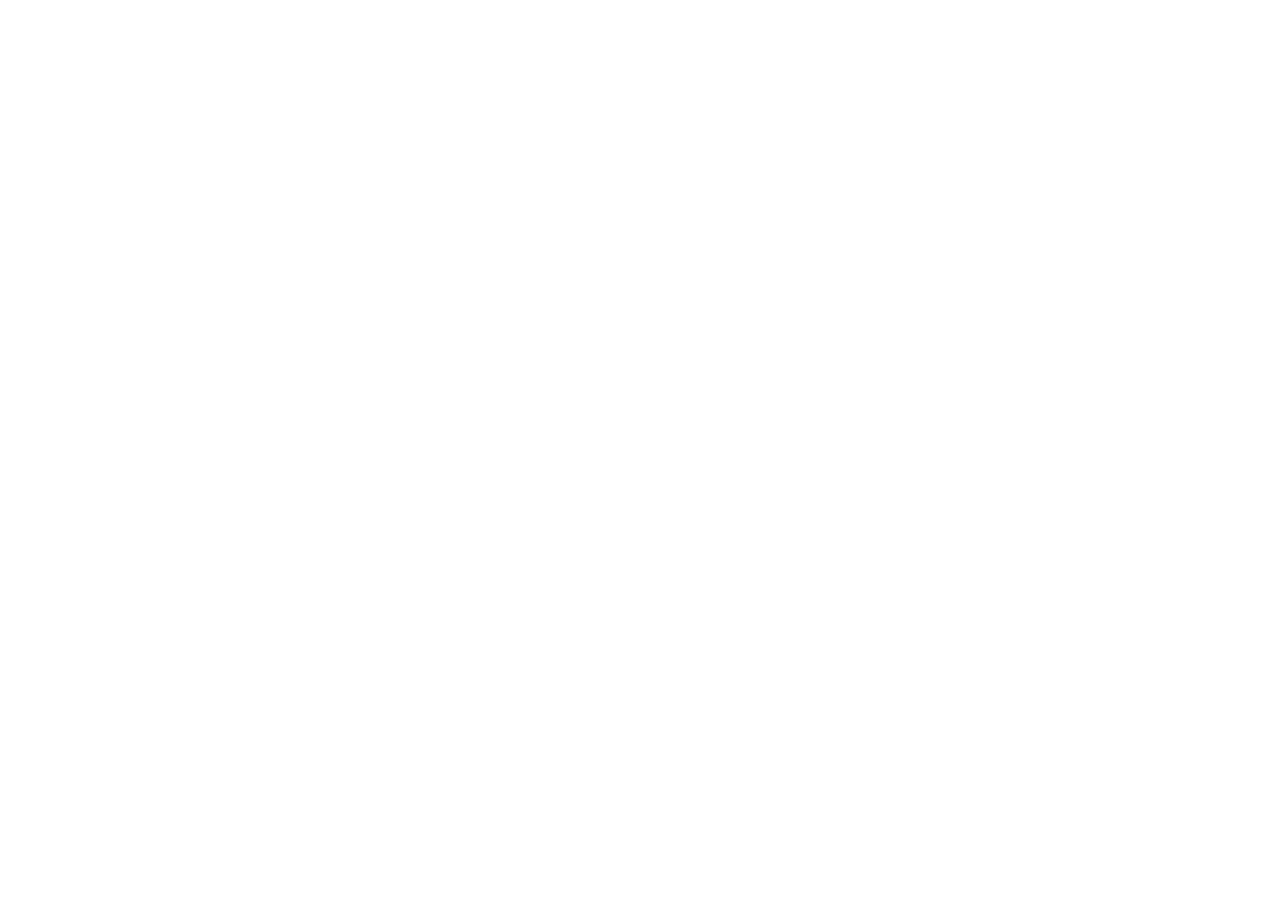
==== views/acerca_de_mi.html @ 677c9c5b "Creamos repositorio para maquetado con bootstrap" ====
<!DOCTYPE html>
<html lang="es">
<head>
	<meta charset="UTF-8">
	<meta name="viewport" content="width=device-width, initial-scale=1.0">
	<title>Acerca de mí</title>
	<link rel="shortcut icon" href="../assets/img/logo_filolearning.png">
	<!-- Linkear fonts de Google -->
	<link rel="preconnect" href="https://fonts.googleapis.com">
    <link rel="preconnect" href="https://fonts.gstatic.com" crossorigin>
    <link href="https://fonts.googleapis.com/css2?family=Cormorant+Upright:wght@600&family=Libre+Baskerville&family=Roboto:wght@300&display=swap" rel="stylesheet">
    <!-- Linkeo CSS animate -->
    <link rel="stylesheet" href="https://cdnjs.cloudflare.com/ajax/libs/animate.css/4.1.1/animate.min.css"/>
	<!-- Linkear archivo externo CSS -->
	<link rel="stylesheet" href="../css/estilo.css">
</head>
<body>
	<!-- Linkeo WOW JS -->
   <script src="../js/wow.min.js"></script>
   <script>
        new WOW().init();
   </script>  
</body>
</html>
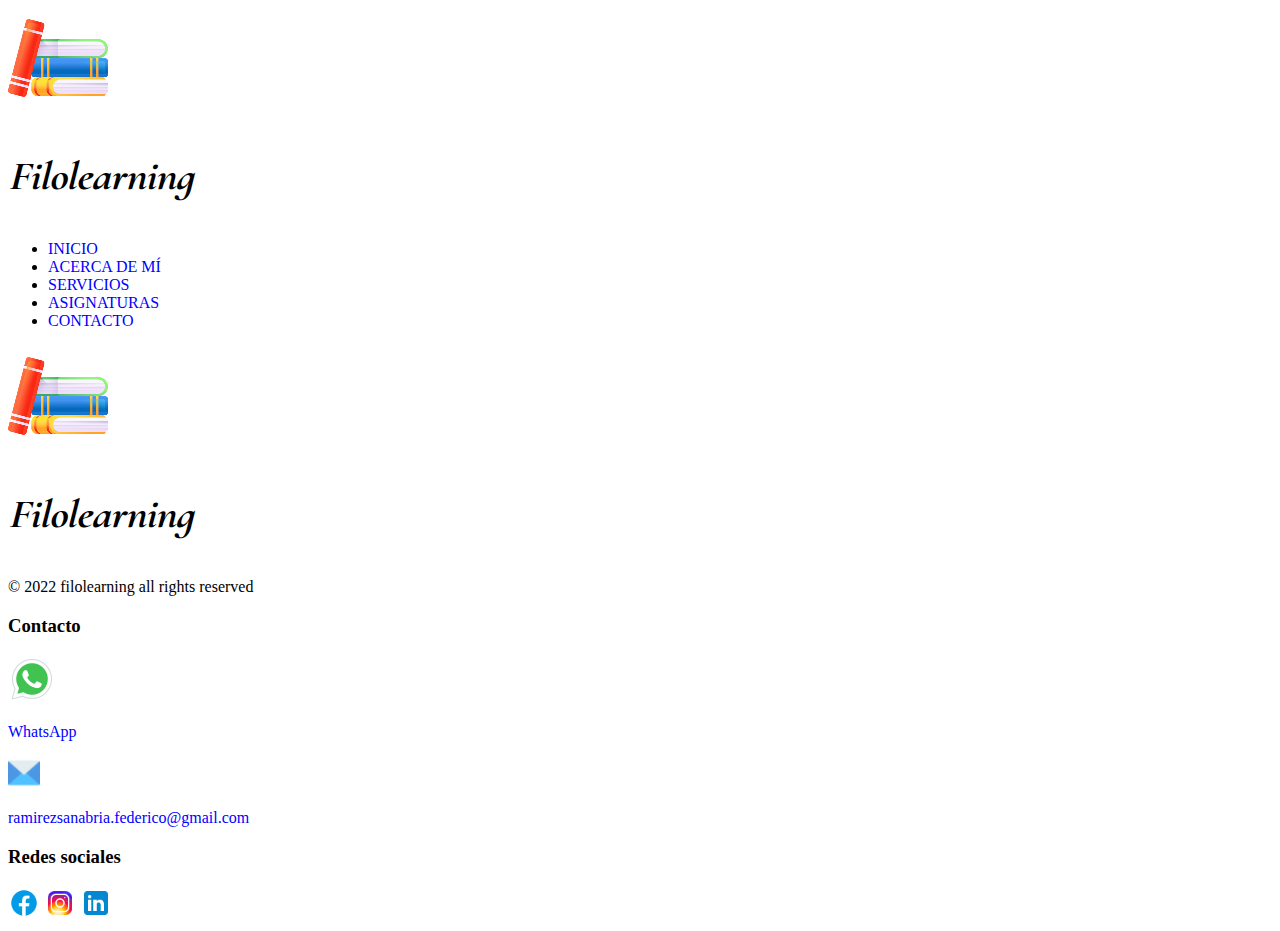
==== commit 1b130bcc: "maquetado del index" ====
--- a/views/acerca_de_mi.html
+++ b/views/acerca_de_mi.html
@@ -11,14 +11,83 @@
     <link href="https://fonts.googleapis.com/css2?family=Cormorant+Upright:wght@600&family=Libre+Baskerville&family=Roboto:wght@300&display=swap" rel="stylesheet">
     <!-- Linkeo CSS animate -->
     <link rel="stylesheet" href="https://cdnjs.cloudflare.com/ajax/libs/animate.css/4.1.1/animate.min.css"/>
+    <!-- Linkeo CSS  Bootstrap -->
+    <link href="https://cdn.jsdelivr.net/npm/bootstrap@5.1.3/dist/css/bootstrap.min.css" rel="stylesheet" integrity="sha384-1BmE4kWBq78iYhFldvKuhfTAU6auU8tT94WrHftjDbrCEXSU1oBoqyl2QvZ6jIW3" crossorigin="anonymous">
 	<!-- Linkear archivo externo CSS -->
 	<link rel="stylesheet" href="../css/estilo.css">
 </head>
-<body>
+<body class="container-fluid">
+	<header class="row">
+		    <div class="col-lg-6 col-sm-12 col-12">	
+			    <a href="index.html" class="logo__anchor d-flex flex-row align-items-end">
+		  	       <img src="../assets/img/logo_filolearning.png" alt="logo" class="logo">
+		  	       <p class="tipografiaLogo">Filolearning</p>
+		        </a>
+		    </div>
+		    <ul class="nav nav-pills col-lg-6 col-sm-12 col-12 justify-content-center align-items-center">
+                <li class="nav-item">
+                  <a class="nav-link" href="../index.html">INICIO</a>
+                </li>
+                <li class="nav-item">
+                  <a class="nav-link active" aria-current="page" href="#">ACERCA DE MÍ</a>
+                </li>
+                <li class="nav-item">
+                  <a class="nav-link" href="servicios.html">SERVICIOS</a>
+                </li>
+                <li class="nav-item">
+                  <a class="nav-link" href="asignaturas.html">ASIGNATURAS</a>
+                </li>
+                <li class="nav-item">
+                  <a class="nav-link" href="contacto.html">CONTACTO</a>
+                </li>
+            </ul>  
+	</header>
+	<footer class="row">
+		<div class="col-lg-4 col-sm-12 col-12">
+			<a href="index.html" class="logo__anchor d-flex flex-row align-items-end">
+    	       <img src="../assets/img/logo_filolearning.png" alt="logo" class="logo">
+               <p class="tipografiaLogo">Filolearning</p>
+            </a>
+            <div>
+                <p>© 2022 filolearning all rights reserved</p>
+            </div> 	
+		</div>
+		<div class="col-lg-4 col-sm-12 col-12">
+		  <div class="d-flex justify-content-center">	
+			<h3 class="contacto__texto">Contacto</h3>
+		  </div>	
+    	  <a href="https://wa.me/+541122857995" target="_blank" class="contacto__whatsapp d-flex flex-row justify-content-center align-items-center">
+    	    <img src="../assets/img/whatsapp-logo.png" alt="logo whatsapp" class="whatsappLogo">
+    	    <p class="whatsapp">WhatsApp</p>
+    	  </a>
+    	  <a href="mailto:ramirezsanabria.federico@gmail.com" target="_blank" class="contacto__mail d-flex flex-row justify-content-center align-items-center">
+    	  	 <img src="../assets/img/envelope-logo.png" alt="logo email" class="mailLogo"> 
+    	     <p class="mailDireccion">ramirezsanabria.federico@gmail.com</p>  	  
+    	  </a>  
+		</div>
+		<div class="col-lg-4 col-sm-12 col-12">
+			<div class="d-flex justify-content-center">
+    	        <h3 class="redes__texto">Redes sociales</h3>
+    	    </div>
+    	    <div class="redes__iconos d-flex justify-content-center">
+    	      <a href="https://www.facebook.com/federico.ramirez.7731" target="_blank">
+    	          <img src="../assets/img/facebook-logo.png" alt="logo face" class="redes__facebook">
+              </a>
+              <a href="https://www.instagram.com/fede.ramirez01/" target="_blank">
+    	          <img src="../assets/img/instagram-logo.png" alt="logo insta" class="redes__instagram">   
+    	      </a>
+    	      <a href="https://www.linkedin.com/in/federico-ramirez-sanabria/" target="_blank">
+                <img src="../assets/img/linkedin-logo.png" alt="logo_linkedin" class="redes__linkedin">
+              </a>
+          </div> 
+		</div>
+	</footer>
 	<!-- Linkeo WOW JS -->
    <script src="../js/wow.min.js"></script>
    <script>
         new WOW().init();
-   </script>  
+   </script>
+   <!-- Linkeo JS Bootstrap -->
+   <script src="https://cdn.jsdelivr.net/npm/bootstrap@5.1.3/dist/js/bootstrap.bundle.min.js" integrity="sha384-ka7Sk0Gln4gmtz2MlQnikT1wXgYsOg+OMhuP+IlRH9sENBO0LRn5q+8nbTov4+1p" crossorigin="anonymous"></script>  
 </body>
 </html>--- a/css/estilo.css
+++ b/css/estilo.css
@@ -0,0 +1,36 @@
+/*Estilos generales*/
+
+a {
+	color: blue;
+	text-decoration: none;
+}
+
+/*Estilo logo*/
+
+.tipografiaLogo{
+	font-family: "cormorant upright", Serif;
+	font-weight: bold;
+	font-size: 40px;
+	font-style: italic;
+	color: black;
+}
+
+/*Estilo INDEX*/
+
+.indexImg1{
+	background-image:url("../assets/img/foco_idea.jpg");
+	background-position: center;
+	background-repeat: no-repeat;
+	background-size: cover;
+	width: 100%;
+	height: 600px;
+}
+
+.indexImg2{
+    background-image: url("../assets/img/cuaderno.jpg");
+	width: 100%;
+	height: 700px;
+	background-position: top;
+	background-repeat: no-repeat;
+	background-size: cover;
+}	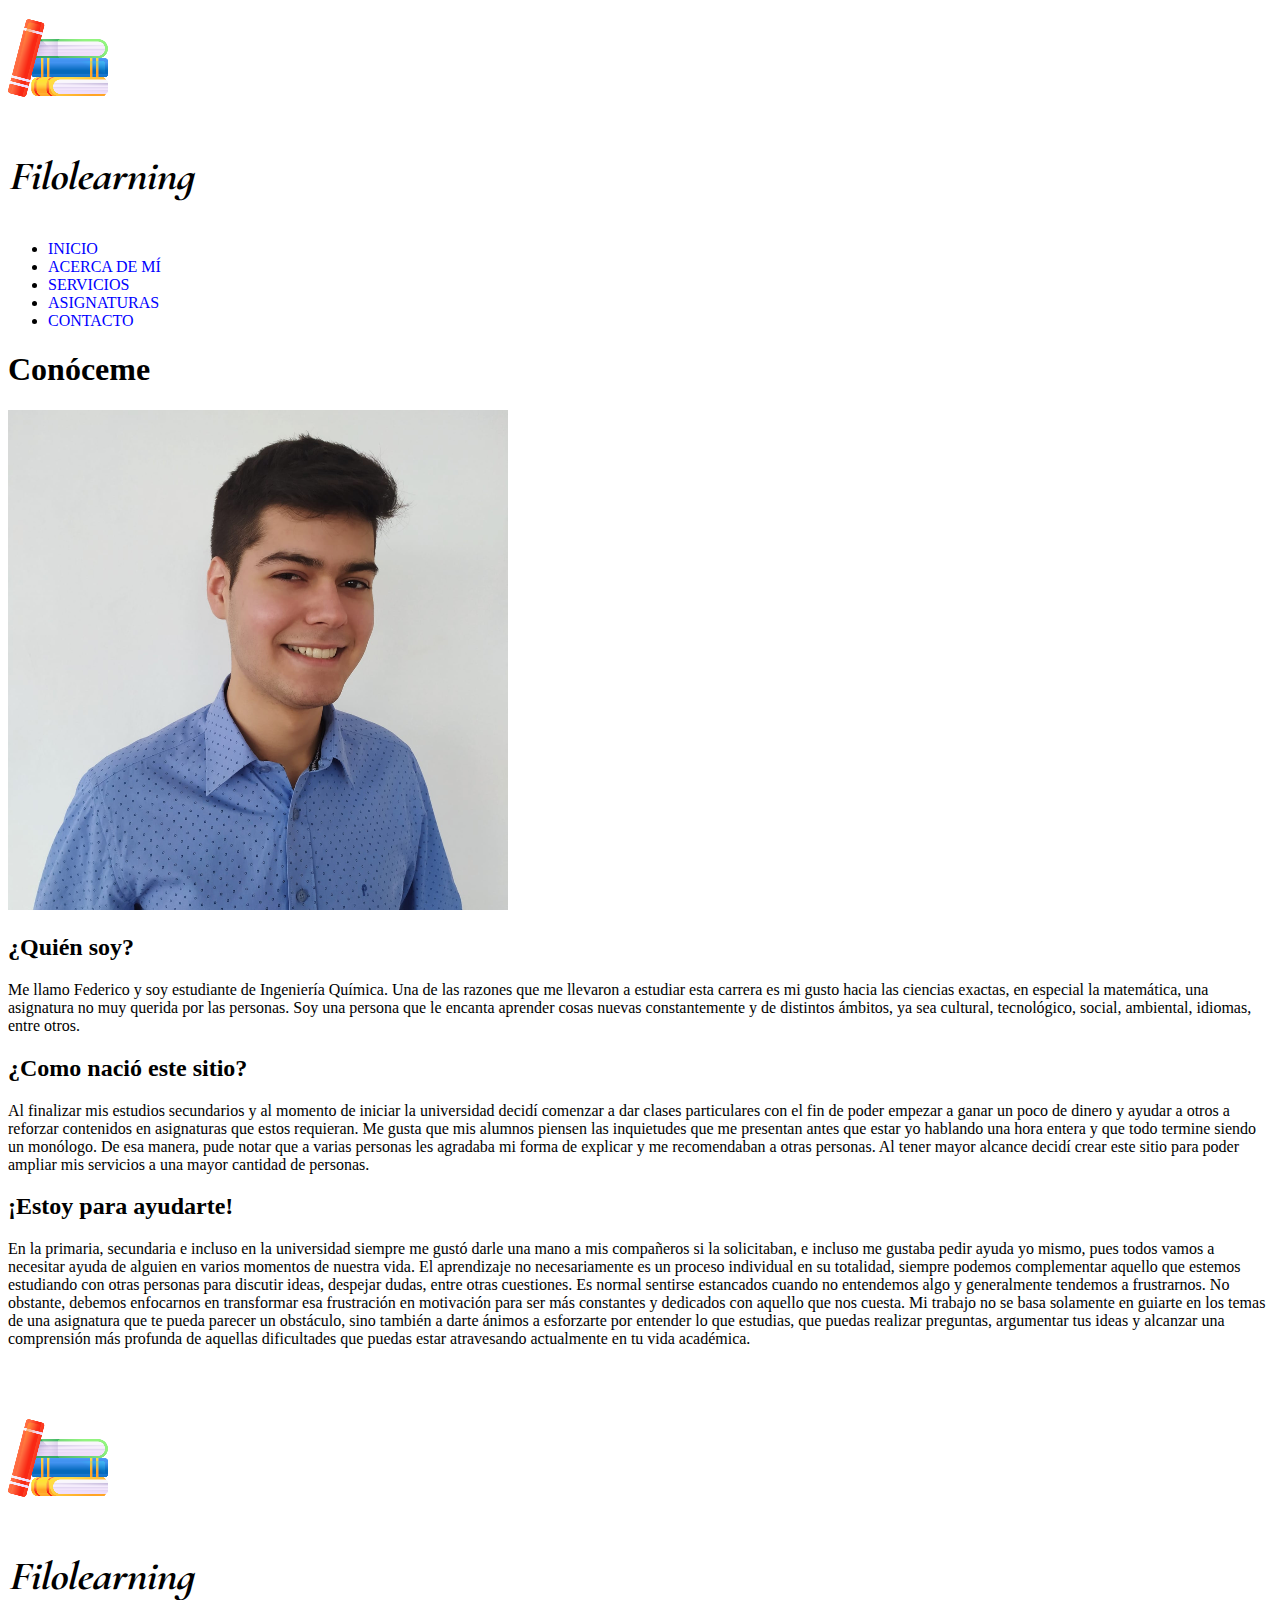
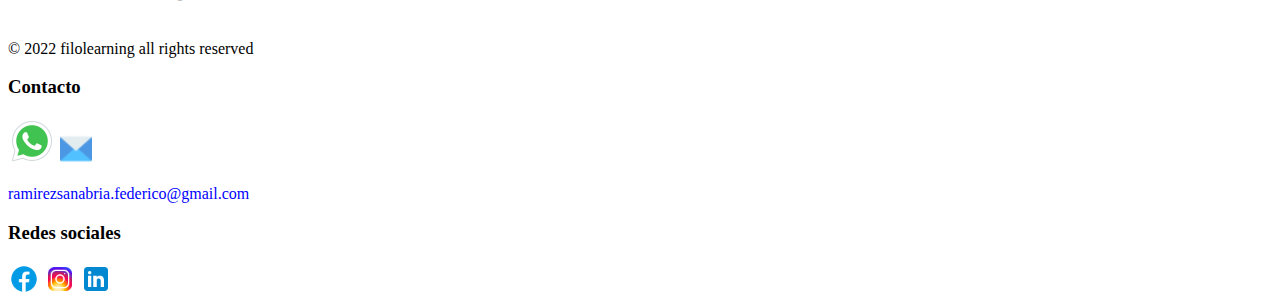
==== commit b272b37e: "Maquetado de acerca de mí y servicios" ====
--- a/views/acerca_de_mi.html
+++ b/views/acerca_de_mi.html
@@ -19,7 +19,7 @@
 <body class="container-fluid">
 	<header class="row">
 		    <div class="col-lg-6 col-sm-12 col-12">	
-			    <a href="index.html" class="logo__anchor d-flex flex-row align-items-end">
+			    <a href="../index.html" class="logo__anchor d-flex flex-row align-items-end">
 		  	       <img src="../assets/img/logo_filolearning.png" alt="logo" class="logo">
 		  	       <p class="tipografiaLogo">Filolearning</p>
 		        </a>
@@ -42,9 +42,47 @@
                 </li>
             </ul>  
 	</header>
+	<section class="row">
+		<div class="col-12 d-flex flex-column justify-content-center align-items-center">
+		   <h1 class="centrar">Conóceme</h1>
+     	   <img src="../assets/img/miimagen.png" alt="imagen Federico" class="main__imagen img-fluid">
+		</div>
+	</section>
+	<section class="row">
+		<div class="col-12">
+			<h2 class="edicionEncabezados">¿Quién soy?</h2>  
+            <p class="edicionParrafos">
+        	  Me llamo Federico y soy estudiante de Ingeniería Química. Una de las razones que me llevaron a estudiar esta carrera es mi gusto hacia las ciencias exactas, en especial la matemática, una asignatura no muy querida por las personas. 
+        	  Soy una persona que le encanta aprender cosas nuevas constantemente y de distintos ámbitos, ya sea cultural, tecnológico, social, ambiental, idiomas, entre otros.
+            </p>
+		</div>
+	</section>
+	<section class="row">
+		<h2 class="edicionEncabezados">¿Como nació este sitio?</h2>
+            <p class="edicionParrafos">
+           	  Al finalizar mis estudios secundarios y al momento de iniciar la universidad decidí comenzar a dar clases particulares con el fin de poder empezar a ganar un poco de dinero y ayudar a otros a reforzar contenidos en asignaturas que estos requieran.
+              Me gusta que mis alumnos piensen las inquietudes que me presentan antes que estar yo hablando una hora entera y que todo termine siendo un monólogo. De esa manera, pude notar que a varias personas les agradaba mi forma de explicar y me recomendaban a otras personas.
+              Al tener mayor alcance decidí crear este sitio para poder ampliar mis servicios a una mayor cantidad de personas.
+            </p>
+	</section>
+	<section class="row">
+		<div class="col-12">
+			<h2 class="edicionEncabezados">¡Estoy para ayudarte!</h2>
+        	<p class="edicionParrafos">
+        	  En la primaria, secundaria e incluso en la universidad siempre me gustó darle una mano a mis compañeros si la solicitaban, e incluso me gustaba pedir ayuda yo mismo, pues todos vamos a necesitar ayuda de alguien en varios momentos de nuestra vida.
+        	  El aprendizaje no necesariamente es un proceso individual en su totalidad, siempre podemos complementar aquello que estemos estudiando con otras personas para discutir ideas, despejar dudas, entre otras cuestiones. Es normal sentirse estancados cuando no entendemos algo y generalmente tendemos a frustrarnos. No obstante, debemos enfocarnos en transformar esa frustración en motivación para ser más constantes y dedicados con aquello que nos cuesta.
+        	  Mi trabajo no se basa solamente en guiarte en los temas de una asignatura que te pueda parecer un obstáculo, sino también a darte ánimos a esforzarte por entender lo que estudias, que puedas realizar preguntas, argumentar tus ideas y alcanzar una comprensión más profunda de aquellas dificultades que puedas estar atravesando actualmente en tu vida académica. 
+        	</p>
+		</div>
+	</section>
+	<section class="row">
+		<div class="col-12 wow animate__animated animate__bounceInLeft">
+			<h3 class="edicionFrase">¡Aprender requiere de constancia y dedicación, no dudes en contactarme e intentar!</h3>
+		</div>
+	</section>
 	<footer class="row">
 		<div class="col-lg-4 col-sm-12 col-12">
-			<a href="index.html" class="logo__anchor d-flex flex-row align-items-end">
+			<a href="../index.html" class="logo__anchor d-flex flex-row align-items-end">
     	       <img src="../assets/img/logo_filolearning.png" alt="logo" class="logo">
                <p class="tipografiaLogo">Filolearning</p>
             </a>
@@ -52,24 +90,24 @@
                 <p>© 2022 filolearning all rights reserved</p>
             </div> 	
 		</div>
-		<div class="col-lg-4 col-sm-12 col-12">
-		  <div class="d-flex justify-content-center">	
+		<div class="col-lg-4 col-sm-12 col-12 d-flex flex-column justify-content-center align-items-center">
+		  <div>	
 			<h3 class="contacto__texto">Contacto</h3>
 		  </div>	
-    	  <a href="https://wa.me/+541122857995" target="_blank" class="contacto__whatsapp d-flex flex-row justify-content-center align-items-center">
+    	  <a href="https://wa.me/+541122857995" target="_blank" class="contacto__whatsapp fixed-bottom">
     	    <img src="../assets/img/whatsapp-logo.png" alt="logo whatsapp" class="whatsappLogo">
     	    <p class="whatsapp">WhatsApp</p>
     	  </a>
-    	  <a href="mailto:ramirezsanabria.federico@gmail.com" target="_blank" class="contacto__mail d-flex flex-row justify-content-center align-items-center">
+    	  <a href="mailto:ramirezsanabria.federico@gmail.com" target="_blank" class="contacto__mail d-flex flex-row">
     	  	 <img src="../assets/img/envelope-logo.png" alt="logo email" class="mailLogo"> 
     	     <p class="mailDireccion">ramirezsanabria.federico@gmail.com</p>  	  
     	  </a>  
 		</div>
-		<div class="col-lg-4 col-sm-12 col-12">
-			<div class="d-flex justify-content-center">
+		<div class="col-lg-4 col-sm-12 col-12 d-flex flex-column justify-content-center align-items-center">
+			<div>
     	        <h3 class="redes__texto">Redes sociales</h3>
     	    </div>
-    	    <div class="redes__iconos d-flex justify-content-center">
+    	    <div class="redes__iconos">
     	      <a href="https://www.facebook.com/federico.ramirez.7731" target="_blank">
     	          <img src="../assets/img/facebook-logo.png" alt="logo face" class="redes__facebook">
               </a>
--- a/css/estilo.css
+++ b/css/estilo.css
@@ -3,6 +3,15 @@
 a {
 	color: blue;
 	text-decoration: none;
+}
+
+.fixed-bottom{
+	left: 1220px;
+	bottom: 20px;
+}
+
+.whatsapp{
+	display: none;
 }
 
 /*Estilo logo*/
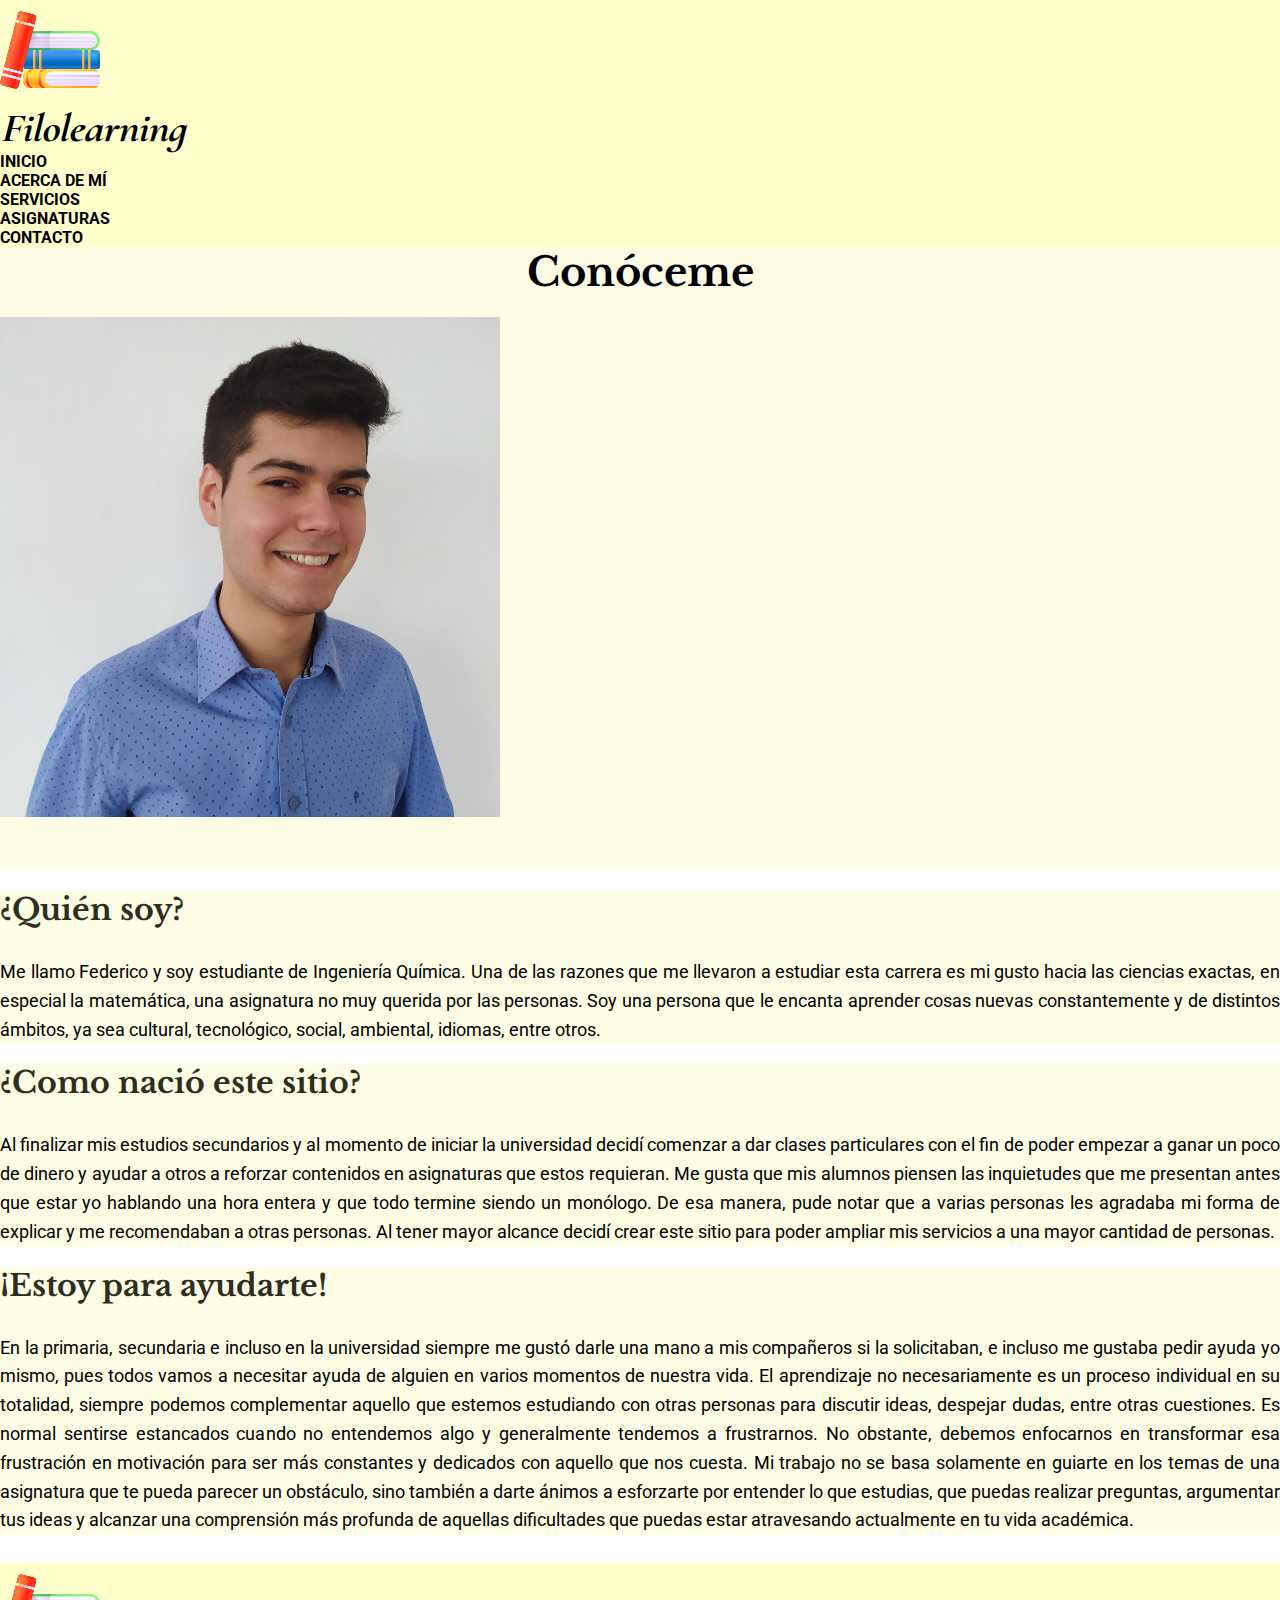
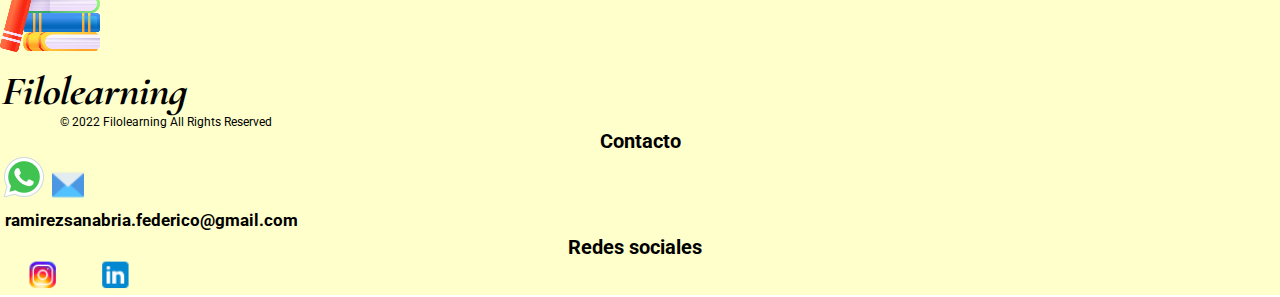
==== commit 1c02eff9: "Continuamos con los estilos" ====
--- a/views/acerca_de_mi.html
+++ b/views/acerca_de_mi.html
@@ -17,7 +17,7 @@
 	<link rel="stylesheet" href="../css/estilo.css">
 </head>
 <body class="container-fluid">
-	<header class="row">
+	<header class="row headerAndFooterBackground">
 		    <div class="col-lg-6 col-sm-12 col-12">	
 			    <a href="../index.html" class="logo__anchor d-flex flex-row align-items-end">
 		  	       <img src="../assets/img/logo_filolearning.png" alt="logo" class="logo">
@@ -42,13 +42,13 @@
                 </li>
             </ul>  
 	</header>
-	<section class="row">
+	<section class="row viewsBackground">
 		<div class="col-12 d-flex flex-column justify-content-center align-items-center">
 		   <h1 class="centrar">Conóceme</h1>
-     	   <img src="../assets/img/miimagen.png" alt="imagen Federico" class="main__imagen img-fluid">
+     	   <img src="../assets/img/miimagen.png" alt="imagen Federico" class="main__imagen img-fluid border border-dark border border-4">
 		</div>
 	</section>
-	<section class="row">
+	<section class="row viewsBackground">
 		<div class="col-12">
 			<h2 class="edicionEncabezados">¿Quién soy?</h2>  
             <p class="edicionParrafos">
@@ -57,7 +57,7 @@
             </p>
 		</div>
 	</section>
-	<section class="row">
+	<section class="row viewsBackground">
 		<h2 class="edicionEncabezados">¿Como nació este sitio?</h2>
             <p class="edicionParrafos">
            	  Al finalizar mis estudios secundarios y al momento de iniciar la universidad decidí comenzar a dar clases particulares con el fin de poder empezar a ganar un poco de dinero y ayudar a otros a reforzar contenidos en asignaturas que estos requieran.
@@ -65,7 +65,7 @@
               Al tener mayor alcance decidí crear este sitio para poder ampliar mis servicios a una mayor cantidad de personas.
             </p>
 	</section>
-	<section class="row">
+	<section class="row viewsBackground">
 		<div class="col-12">
 			<h2 class="edicionEncabezados">¡Estoy para ayudarte!</h2>
         	<p class="edicionParrafos">
@@ -80,14 +80,14 @@
 			<h3 class="edicionFrase">¡Aprender requiere de constancia y dedicación, no dudes en contactarme e intentar!</h3>
 		</div>
 	</section>
-	<footer class="row">
+	<footer class="row footerMobile headerAndFooterBackground">
 		<div class="col-lg-4 col-sm-12 col-12">
 			<a href="../index.html" class="logo__anchor d-flex flex-row align-items-end">
     	       <img src="../assets/img/logo_filolearning.png" alt="logo" class="logo">
                <p class="tipografiaLogo">Filolearning</p>
             </a>
             <div>
-                <p>© 2022 filolearning all rights reserved</p>
+                <p class="copyright__texto">© 2022 filolearning all rights reserved</p>
             </div> 	
 		</div>
 		<div class="col-lg-4 col-sm-12 col-12 d-flex flex-column justify-content-center align-items-center">
--- a/css/estilo.css
+++ b/css/estilo.css
@@ -1,17 +1,50 @@
 /*Estilos generales*/
+
+* {
+	margin: 0;
+	padding: 0;
+}
+
+* {
+	font-family:"roboto",
+	sans-serif; 
+}
+
+.nav-link{
+	color: black;
+	font-weight: bold;
+}
+
+h1{
+	font-family: "libre baskerville", serif;
+	font-weight: bold;
+	font-size: 40px;
+	margin: 0px 20px 20px 20px;
+}
 
 a {
 	color: blue;
 	text-decoration: none;
 }
 
-.fixed-bottom{
-	left: 1220px;
-	bottom: 20px;
-}
-
-.whatsapp{
-	display: none;
+a:hover{
+	color: white;
+}
+
+.centrar{
+	text-align: center;
+}
+
+.headerAndFooterBackground{
+	background-color: #ffffcc;
+}
+
+.viewsBackground{
+	background-color: #FDFCE5;
+}
+
+.viewContactoTexto{
+	margin-bottom: 0px;
 }
 
 /*Estilo logo*/
@@ -22,6 +55,167 @@
 	font-size: 40px;
 	font-style: italic;
 	color: black;
+}
+
+/*Estilo footer*/
+
+.mailLogo{
+	width: 32px;
+	height: 32px;
+}
+
+.redes__iconos{
+	transform: scale(1.1,1.1);
+}
+
+.redes__facebook{
+	padding: 0px 15px 0px 15px;
+}
+
+.redes__instagram{
+	padding: 0px 15px 0px 15px;
+}
+
+.redes__linkedin{
+	padding: 0px 15px 0px 15px;
+}
+
+/*Estilo INDEX*/
+
+.indexBackground{
+    background-color: #f2f2f2;
+}
+
+.section2__texto{
+	text-align: center;
+	font-size: 30px;
+	font-weight: bold;
+	margin: 100px 0px 100px 0px;
+}
+
+.section2__pregunta{
+	text-align: center;
+	font-family: "libre baskerville", serif;
+	font-weight: bold;
+	font-size: 25px;
+	margin: 0px 0px 50px 0px;
+}
+
+/*Estilo ACERCA DE MÍ*/
+
+.main__imagen{
+	margin-bottom: 50px;
+}
+
+.edicionParrafos{
+	line-height: 1.6;
+	font-size: 18px;
+	text-align: justify;
+	grid-area: edicionParrafos;
+}
+
+.edicionFrase{
+	text-align: center;
+	font-size: 20px;
+	font-weight: bold;
+	border-color: black;
+	border-style: solid;
+	border-width: 2px 0px 2px 0px;
+	margin-bottom: 0px;
+}
+
+/*Estilo SERVICIOS*/
+
+.edicionMapas{
+	border-color: black;
+	border-style: solid;
+	border-width: 2px;
+	width: 100%;
+	height: 150px;
+	margin: 10px 0px 10px 0px;
+}
+
+.pagos__encabezado{
+	text-align: center;
+	font-family: "libre baskerville", serif;
+	font-size: 20px;
+	font-weight: bold;
+	margin: 75px 75px 0px 75px;
+}
+
+/*Estilo ASIGNATURAS*/
+
+.main__encabezados{
+	text-align: center;
+	font-family: "libre baskerville", serif;
+	font-size: 30px;
+	font-weight: bold;
+	margin: 50px 0px 50px 0px;
+}
+
+.imagenesAsignaturas{
+	width: 100%;
+	height: 185px;
+	border-width: 2px;
+}
+
+.nombreAsignaturas{
+	font-weight: bold;
+	font-family: "libre baskerville", serif;
+	text-align: center;
+	font-size: 15px;
+}
+
+.cardArea{
+	margin-bottom: 30px;
+}
+
+/*Media querie mobile*/
+
+@media only screen and (max-width: 768px){
+
+/*Estilos generales*/
+
+.contacto__whatsapp{
+	display: flex;
+	flex-direction: row;
+}
+
+.footerMobile{
+	display: flex;
+	flex-direction: column-reverse;
+}
+
+.footerSections{
+	margin: 10px 0px;
+}
+
+.contacto__texto{
+	font-size: 15px;
+	font-weight: bold;
+	text-align: center;
+	margin-top: 15px;
+}
+
+.redes__texto{
+	font-size: 15px;
+	font-weight: bold;
+	text-align: right;
+	margin: 15px 10px 15px  0px;
+}
+
+.mailDireccion{
+	margin: 5px 0px 5px 0px;
+	padding: 5px;
+	font-size: 13px;
+	font-weight: bold;
+	color: black;
+}
+
+.copyright__texto{
+	font-size: 12px;
+	text-transform: capitalize;
+	margin-left: 25px;
 }
 
 /*Estilo INDEX*/
@@ -32,7 +226,147 @@
 	background-repeat: no-repeat;
 	background-size: cover;
 	width: 100%;
+	height: 325px;
+}
+
+.section1{
+	display: flex;
+	flex-direction: column;
+	justify-content: flex-start;
+}
+
+.section1__h1{
+	color: beige;
+	font-size: 35px;
+	margin: 30px 0px 0px 0px;
+	text-align: center;
+	text-shadow: 1px 2px 1px ghostwhite;
+}
+
+.indexImg2{
+    background-image: url("../assets/img/cuaderno.jpg");
+	width: 100%;
+	height: 325px;
+	background-position: top;
+	background-repeat: no-repeat;
+	background-size: cover;
+}
+
+.iconos__edicion{
+	margin: 50px 10px 0px 10px;
+	width: 100px;
+	height: 100px;
+}
+
+.icono__texto{
+	display: none;
+}
+
+.icono__palabra{
+	font-size: 16px;
+	font-weight: bold;
+}
+
+.section3__frase{
+	color: snow;
+	text-align: center;
+	font-size: 30px;
+	font-weight: bold;
+	margin-top: 50px ;
+	text-shadow: 1px 2px 1px black;
+}
+
+/*Estilo ACERCA DE MÍ*/
+
+.edicionEncabezados{
+	padding: 0px 0px 10px 0px;
+	margin-top: 20px;
+	color: #2e2e1f;
+	font-family: "libre baskerville", serif;
+	text-align: center;
+}
+
+/*Estilo SERVICIOS*/
+
+.edicionImagenes{
+	width: 100%;
+	height: 300px;
+	margin-top: 10px;
+}
+
+.presencialdomImagen{
+	width: 100%;
+	height: 300px;
+	margin-top: 10px;
+}
+
+.seccion__presencialgrupal{
+	display: flex;
+	flex-direction: column-reverse;
+}
+
+.seccion__onlineindividual{
+	display: flex;
+	flex-direction: column-reverse;
+}
+}
+/*Media querie desktop*/
+
+@media only screen and (min-width: 992px){
+
+/*Estilos generales*/
+
+.fixed-bottom{
+	left: 1220px;
+	bottom: 20px;
+}
+
+.contacto__texto{
+	font-size: 20px;
+	text-align: center;
+	font-weight: bold;
+}
+
+.whatsapp{
+	display: none;
+}
+
+.redes__texto{
+	font-size: 20px;
+	text-align: center;
+	margin: 0px 10px 0px  0px;
+	font-weight: bold;
+}
+
+.mailDireccion{
+	padding: 5px;
+	font-size: 17px;
+	font-weight: bold;
+	color: black;
+}
+
+.copyright__texto{
+	font-size: 12px;
+	text-transform: capitalize;
+	margin-left: 60px;
+}
+
+/*Estilo INDEX*/
+
+.indexImg1{
+	background-image:url("../assets/img/foco_idea.jpg");
+	background-position: center;
+	background-repeat: no-repeat;
+	background-size: cover;
+	width: 100%;
 	height: 600px;
+}
+
+.section1__h1{
+	color: beige;
+	font-size: 80px;
+	margin-right: 250px;
+	text-shadow: 1px 2px 1px 2px ghostwhite;
 }
 
 .indexImg2{
@@ -42,4 +376,49 @@
 	background-position: top;
 	background-repeat: no-repeat;
 	background-size: cover;
-}	+}
+
+.iconos__edicion{
+	margin: 50px 10px 20px 10px;
+	width: 150px;
+	height: 150px;
+}
+
+.icono__palabra{
+	font-size: 20px;
+	font-weight: bold;
+}
+
+.section3__frase{
+	color: snow;
+	text-align: center;
+	font-size: 50px;
+	font-weight: bold;
+	margin-top: 50px;
+	text-shadow: 1px 2px 1px black;
+}
+
+/*Estilo ACERCA DE MÍ*/
+
+.edicionEncabezados{
+	padding: 0px 0px 10px 0px;
+	margin: 20px 10px 20px 0px ;
+	color: #2e2e1f;
+	font-size: 30px;
+	font-family: "libre baskerville", serif;
+	font-weight: bold;
+	text-align: left;
+}
+
+/*Estilo SERVICIOS*/
+
+.edicionImagenes{
+	width: 100%;
+	height: 300px;
+}
+
+.presencialdomImagen{
+	width: 100%;
+	height: 610px;
+}
+}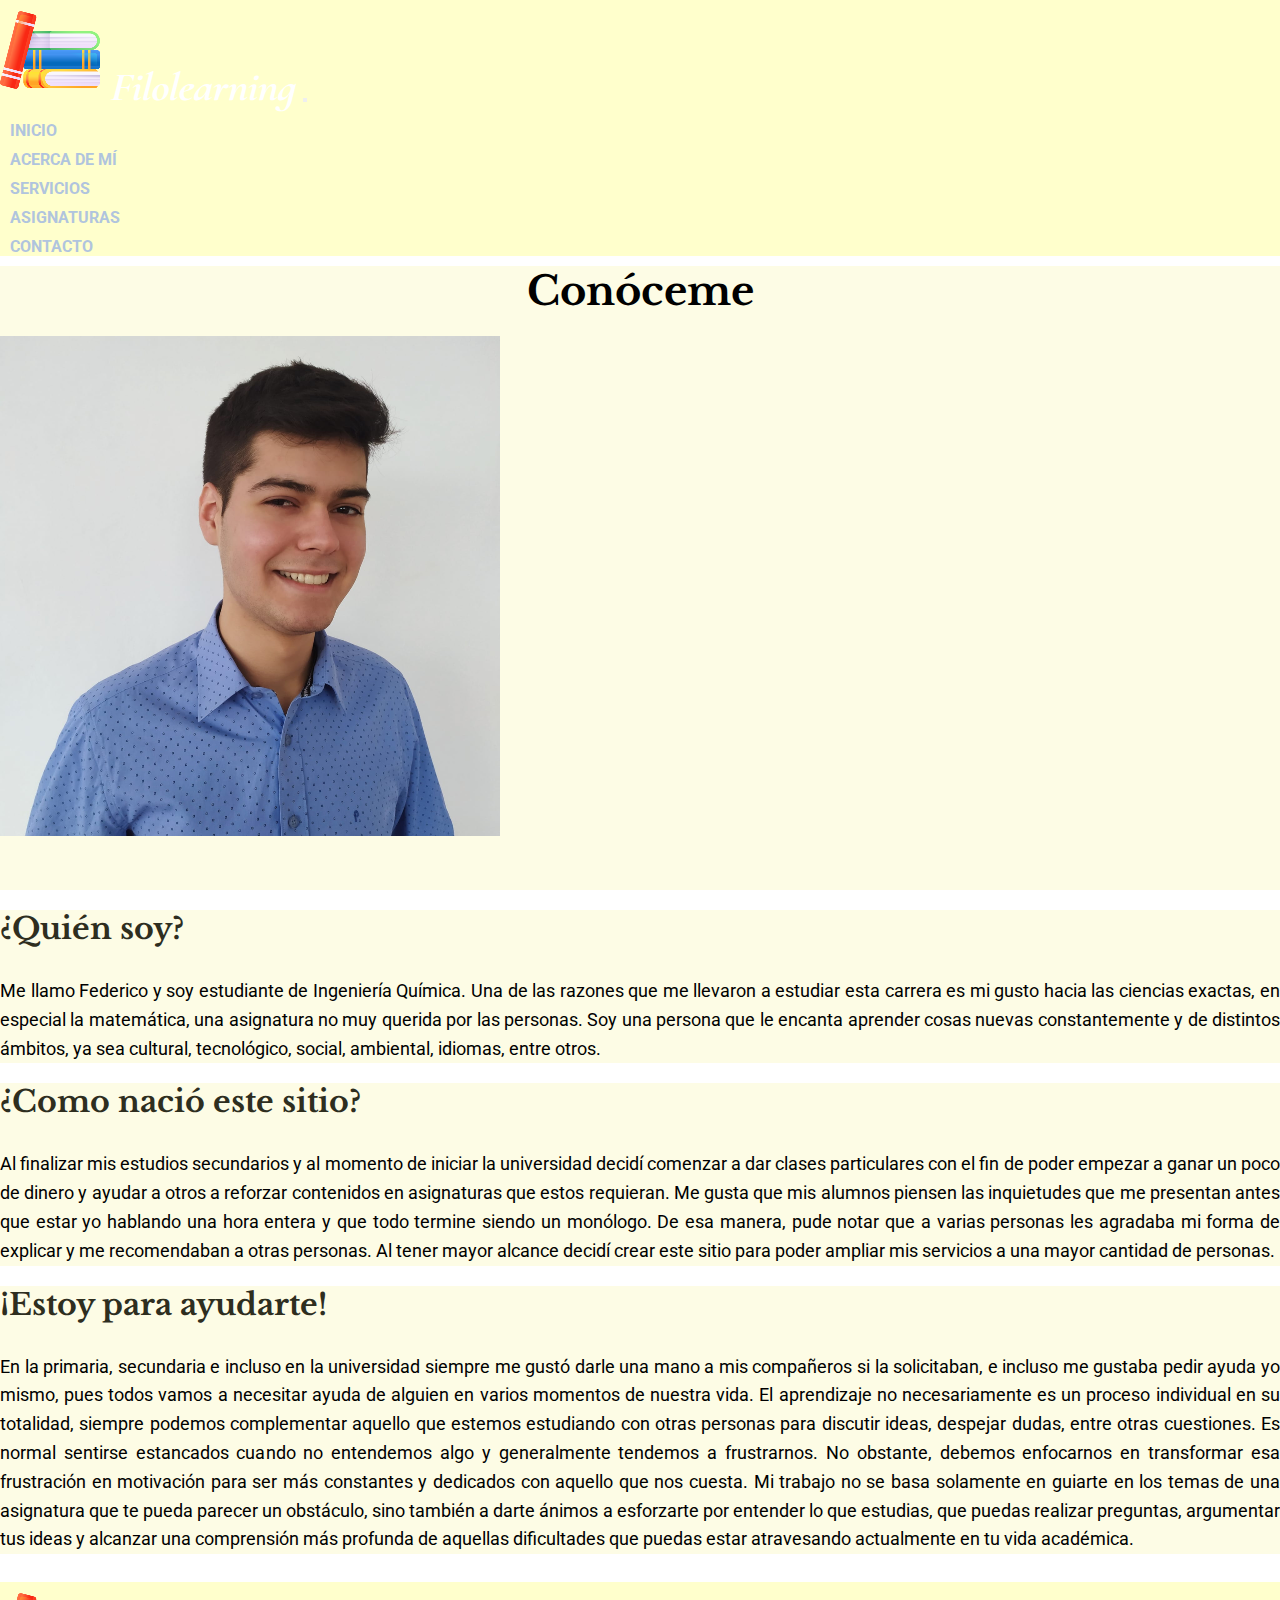
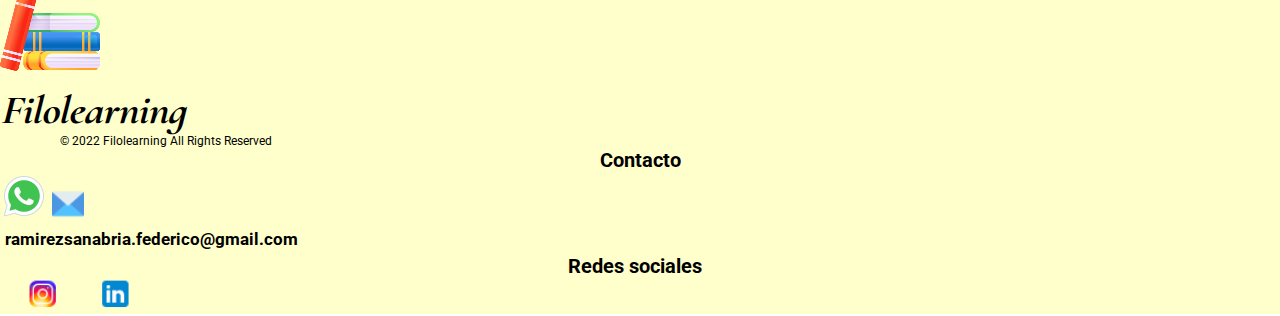
==== commit 3f7074dc: "Damos estilo al navbar" ====
--- a/views/acerca_de_mi.html
+++ b/views/acerca_de_mi.html
@@ -18,29 +18,37 @@
 </head>
 <body class="container-fluid">
 	<header class="row headerAndFooterBackground">
-		    <div class="col-lg-6 col-sm-12 col-12">	
-			    <a href="../index.html" class="logo__anchor d-flex flex-row align-items-end">
-		  	       <img src="../assets/img/logo_filolearning.png" alt="logo" class="logo">
-		  	       <p class="tipografiaLogo">Filolearning</p>
-		        </a>
-		    </div>
-		    <ul class="nav nav-pills col-lg-6 col-sm-12 col-12 justify-content-center align-items-center">
-                <li class="nav-item">
-                  <a class="nav-link" href="../index.html">INICIO</a>
-                </li>
-                <li class="nav-item">
-                  <a class="nav-link active" aria-current="page" href="#">ACERCA DE MÍ</a>
-                </li>
-                <li class="nav-item">
-                  <a class="nav-link" href="servicios.html">SERVICIOS</a>
-                </li>
-                <li class="nav-item">
-                  <a class="nav-link" href="asignaturas.html">ASIGNATURAS</a>
-                </li>
-                <li class="nav-item">
-                  <a class="nav-link" href="contacto.html">CONTACTO</a>
-                </li>
-            </ul>  
+			<div class="col-lg-12 col-sm-12 col-12">	
+		    <nav class="navbar navbar-expand-lg navbar navbar-light" style="background-color: #ffffcc;">
+             <div class="container-fluid">
+                 <a class="navbar-brand tipografiaLogo" href="../index.html">
+                     <img src="../assets/img/logo_filolearning.png" alt="logo" class="logo">
+                     Filolearning
+                 </a>
+                 <button class="navbar-toggler" type="button" data-bs-toggle="collapse" data-bs-target="#navbarNav" aria-controls="navbarNav" aria-expanded="false" aria-label="Toggle navigation">
+                   <span class="navbar-toggler-icon"></span>
+                </button>
+               <div class="collapse navbar-collapse d-flex justify-content-end" id="navbarNav">
+                 <ul class="navbar-nav">
+                   <li class="nav-item">
+                     <a class="nav-link" href="../index.html">INICIO</a>
+                   </li>
+                   <li class="nav-item">
+                     <a class="nav-link active" aria-current="page" href="#">ACERCA DE MÍ</a>
+                   </li>
+                   <li class="nav-item">
+                     <a class="nav-link" href="servicios.html">SERVICIOS</a>
+                   </li>
+                   <li class="nav-item">
+                     <a class="nav-link" href="asignaturas.html">ASIGNATURAS</a>
+                   </li>
+                   <li class="nav-item">
+                     <a class="nav-link" href="contacto.html">CONTACTO</a>
+                   </li>
+                 </ul>
+               </div>
+            </div>
+        </nav>
 	</header>
 	<section class="row viewsBackground">
 		<div class="col-12 d-flex flex-column justify-content-center align-items-center">
--- a/css/estilo.css
+++ b/css/estilo.css
@@ -11,7 +11,7 @@
 }
 
 .nav-link{
-	color: black;
+	color: lightsteelblue;
 	font-weight: bold;
 }
 
@@ -29,6 +29,16 @@
 
 a:hover{
 	color: white;
+}
+
+li{
+	list-style-type: none; /*Eliminar subrayado*/; 
+	margin: 10px;
+	border-radius: 5px;
+}
+
+li:hover{
+	background-color: lightsalmon;
 }
 
 .centrar{
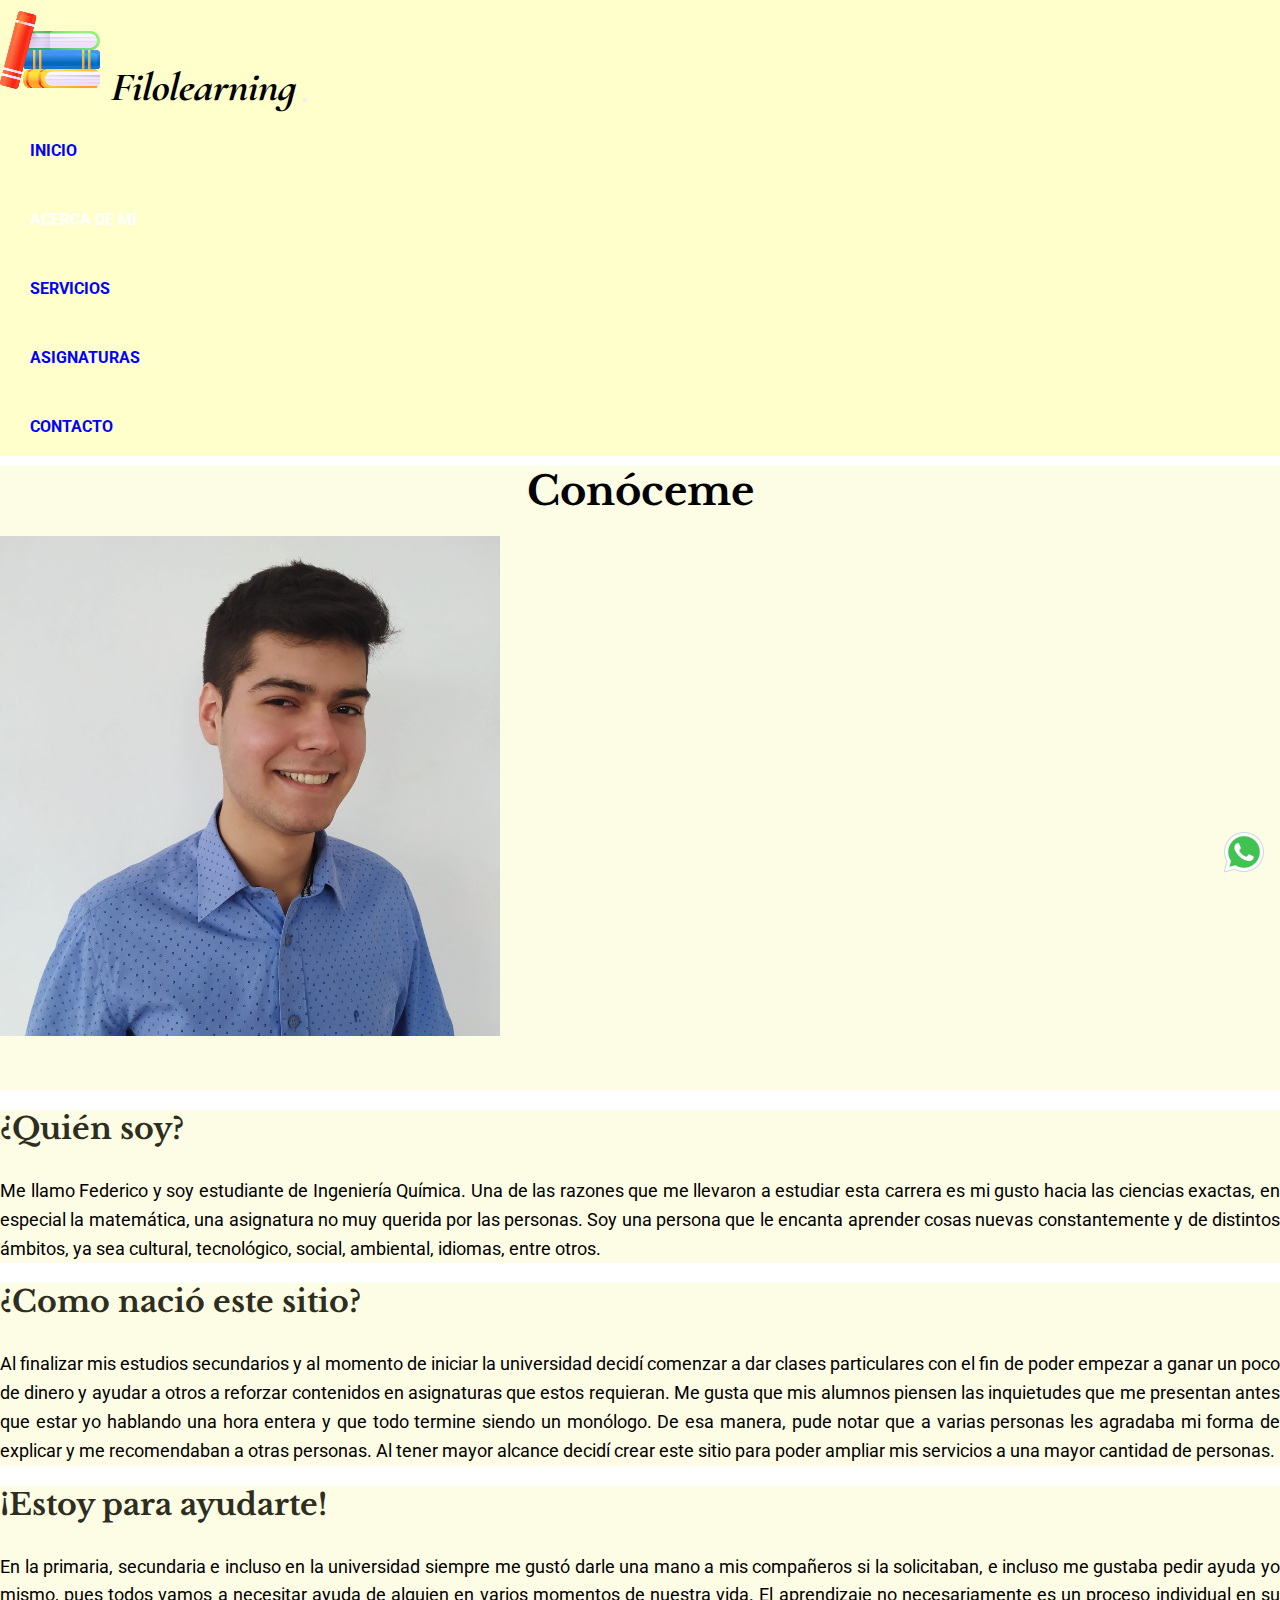
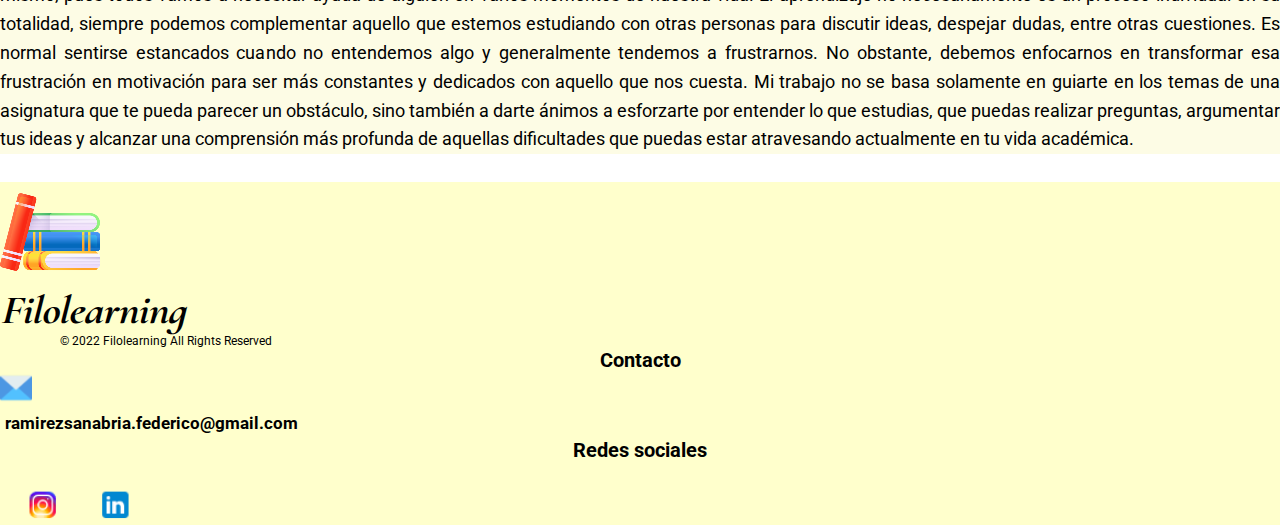
==== commit f04949b9: "Maquetado y estilo de las views avanzado" ====
--- a/views/acerca_de_mi.html
+++ b/views/acerca_de_mi.html
@@ -28,22 +28,22 @@
                  <button class="navbar-toggler" type="button" data-bs-toggle="collapse" data-bs-target="#navbarNav" aria-controls="navbarNav" aria-expanded="false" aria-label="Toggle navigation">
                    <span class="navbar-toggler-icon"></span>
                 </button>
-               <div class="collapse navbar-collapse d-flex justify-content-end" id="navbarNav">
-                 <ul class="navbar-nav">
+               <div class="collapse navbar-collapse" id="navbarNav">
+                 <ul class="navbar-nav nav nav-pills">
                    <li class="nav-item">
-                     <a class="nav-link" href="../index.html">INICIO</a>
+                     <a class="nav-link views" href="../index.html">INICIO</a>
                    </li>
                    <li class="nav-item">
-                     <a class="nav-link active" aria-current="page" href="#">ACERCA DE MÍ</a>
+                     <a class="nav-link active views nav__anchor" aria-current="page" href="#">ACERCA DE MÍ</a>
+                   </li> 
+                   <li class="nav-item">
+                     <a class="nav-link views" href="servicios.html">SERVICIOS</a>
                    </li>
                    <li class="nav-item">
-                     <a class="nav-link" href="servicios.html">SERVICIOS</a>
+                     <a class="nav-link views" href="asignaturas.html">ASIGNATURAS</a>
                    </li>
                    <li class="nav-item">
-                     <a class="nav-link" href="asignaturas.html">ASIGNATURAS</a>
-                   </li>
-                   <li class="nav-item">
-                     <a class="nav-link" href="contacto.html">CONTACTO</a>
+                     <a class="nav-link views" href="contacto.html">CONTACTO</a>
                    </li>
                  </ul>
                </div>
@@ -84,7 +84,7 @@
 		</div>
 	</section>
 	<section class="row">
-		<div class="col-12 wow animate__animated animate__bounceInLeft">
+		<div class="col-12 wow animate__animated animate__bounceInLeft oracionFinal">
 			<h3 class="edicionFrase">¡Aprender requiere de constancia y dedicación, no dudes en contactarme e intentar!</h3>
 		</div>
 	</section>
@@ -102,7 +102,7 @@
 		  <div>	
 			<h3 class="contacto__texto">Contacto</h3>
 		  </div>	
-    	  <a href="https://wa.me/+541122857995" target="_blank" class="contacto__whatsapp fixed-bottom">
+    	  <a href="https://wa.me/+541122857995" target="_blank" class="contacto__whatsapp d-flex flex-row">
     	    <img src="../assets/img/whatsapp-logo.png" alt="logo whatsapp" class="whatsappLogo">
     	    <p class="whatsapp">WhatsApp</p>
     	  </a>
--- a/css/estilo.css
+++ b/css/estilo.css
@@ -10,16 +10,20 @@
 	sans-serif; 
 }
 
-.nav-link{
-	color: lightsteelblue;
-	font-weight: bold;
-}
-
 h1{
 	font-family: "libre baskerville", serif;
 	font-weight: bold;
 	font-size: 40px;
 	margin: 0px 20px 20px 20px;
+}
+
+.nav__anchor{
+    color: white !important;
+    font-weight: bold;
+}
+
+.views{
+	font-weight: bold;
 }
 
 a {
@@ -27,20 +31,13 @@
 	text-decoration: none;
 }
 
-a:hover{
-	color: white;
-}
-
 li{
 	list-style-type: none; /*Eliminar subrayado*/; 
+	padding: 5px;
 	margin: 10px;
 	border-radius: 5px;
 }
 
-li:hover{
-	background-color: lightsalmon;
-}
-
 .centrar{
 	text-align: center;
 }
@@ -55,16 +52,6 @@
 
 .viewContactoTexto{
 	margin-bottom: 0px;
-}
-
-/*Estilo logo*/
-
-.tipografiaLogo{
-	font-family: "cormorant upright", Serif;
-	font-weight: bold;
-	font-size: 40px;
-	font-style: italic;
-	color: black;
 }
 
 /*Estilo footer*/
@@ -128,10 +115,13 @@
 	text-align: center;
 	font-size: 20px;
 	font-weight: bold;
+}
+
+.oracionFinal{
 	border-color: black;
 	border-style: solid;
 	border-width: 2px 0px 2px 0px;
-	margin-bottom: 0px;
+	background-image: linear-gradient(to top, #fee3f3, #fee4f4, #fee6f6, #ffe7f7, #ffe8f8, #fbeafb, #f7edfe, #f3efff, #ecf4ff, #e6f8ff, #e3fcff, #e5fffd);
 }
 
 /*Estilo SERVICIOS*/
@@ -180,15 +170,43 @@
 	margin-bottom: 30px;
 }
 
+/*Estilo CONTACTO*/
+
+.labelName{
+	font-size: 20px;
+	font-weight: bold;
+	color: black;
+}
+
+.areaLabel{
+	margin-top: 15px;
+}
+
 /*Media querie mobile*/
 
 @media only screen and (max-width: 768px){
 
 /*Estilos generales*/
+
+.tipografiaLogo{
+	font-family: "cormorant upright", Serif;
+	font-weight: bold;
+	font-size: 25px;
+	font-style: italic;
+	color: black;
+}
 
 .contacto__whatsapp{
 	display: flex;
 	flex-direction: row;
+}
+
+.whatsapp{
+	margin: 5px 0px 0px 0px;
+	padding: 5px;
+	font-size: 13px;
+	font-weight: bold;
+	color: black;
 }
 
 .footerMobile{
@@ -326,7 +344,20 @@
 
 /*Estilos generales*/
 
-.fixed-bottom{
+li{
+   padding: 20px;
+}
+
+.tipografiaLogo{
+	font-family: "cormorant upright", Serif;
+	font-weight: bold;
+	font-size: 40px;
+	font-style: italic;
+	color: black;
+}
+
+.contacto__whatsapp{
+	position: fixed;
 	left: 1220px;
 	bottom: 20px;
 }
@@ -344,7 +375,7 @@
 .redes__texto{
 	font-size: 20px;
 	text-align: center;
-	margin: 0px 10px 0px  0px;
+	margin-bottom: 27px;
 	font-weight: bold;
 }
 
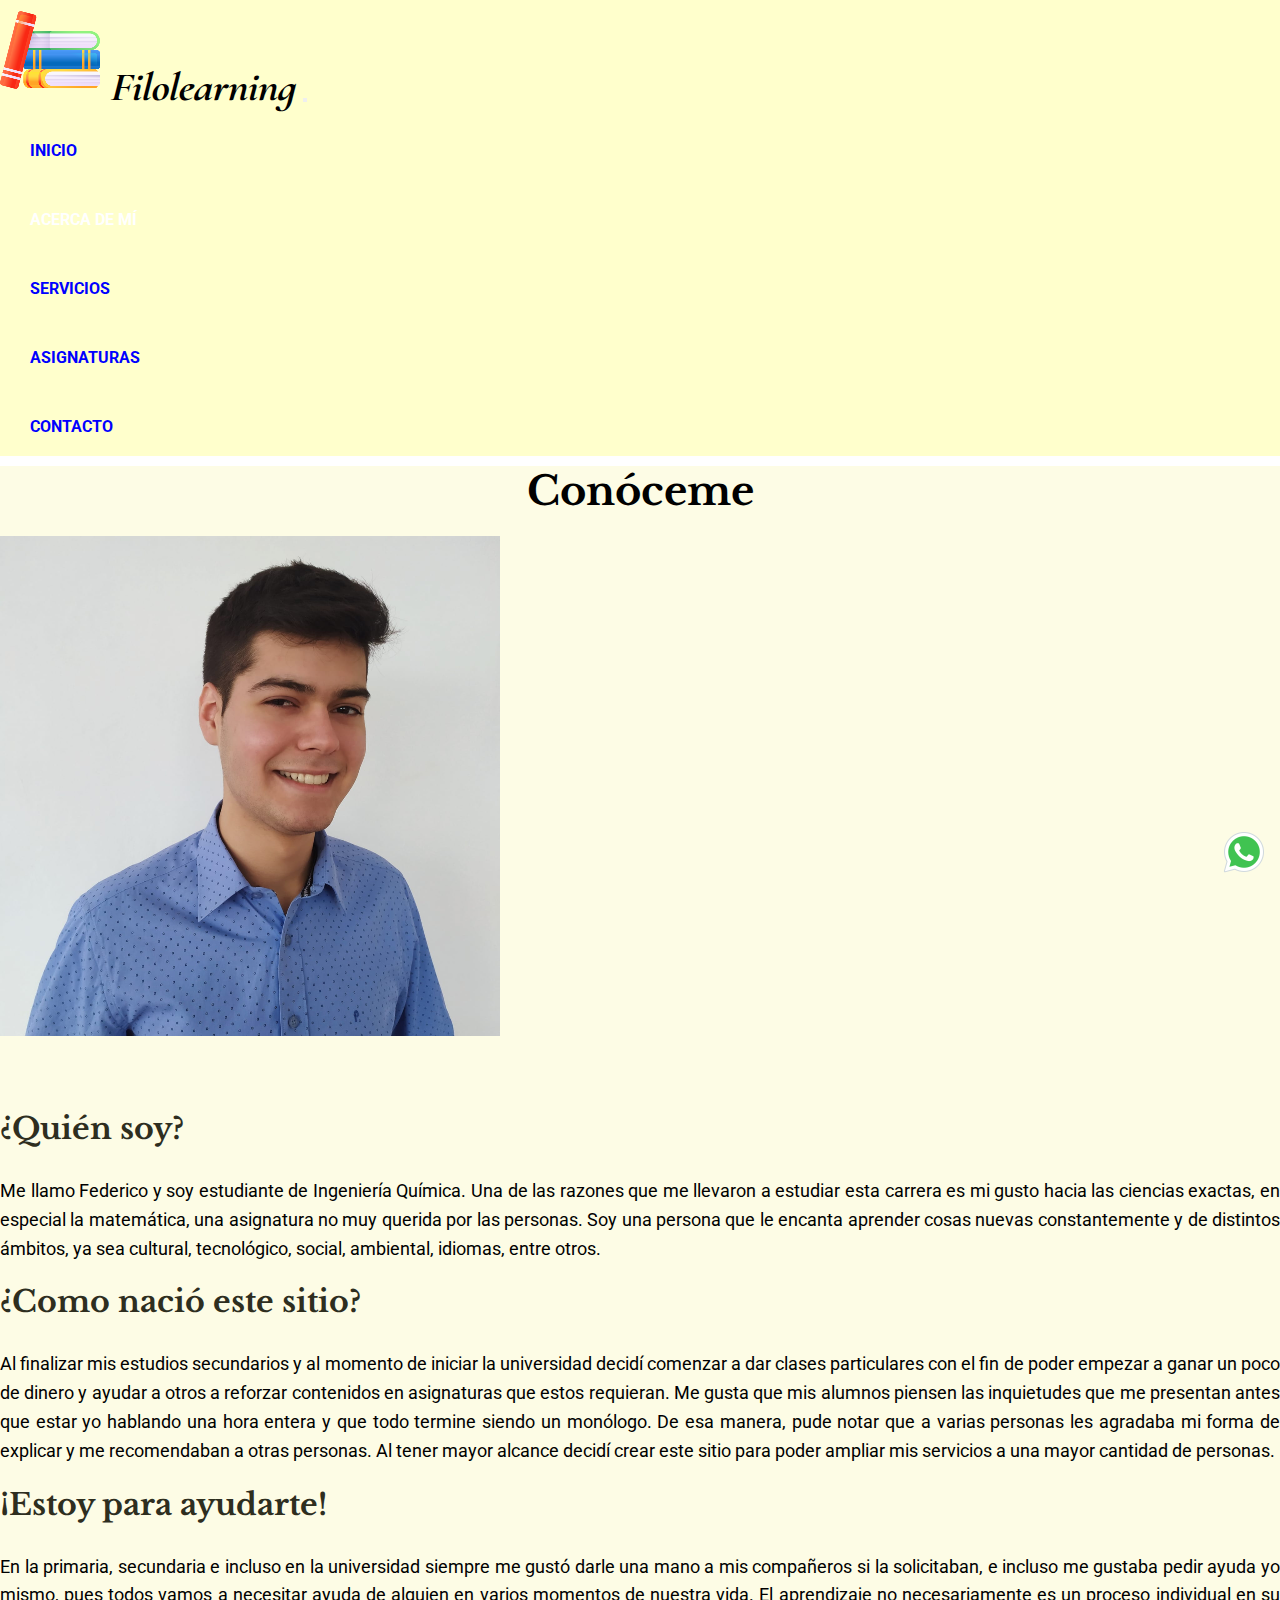
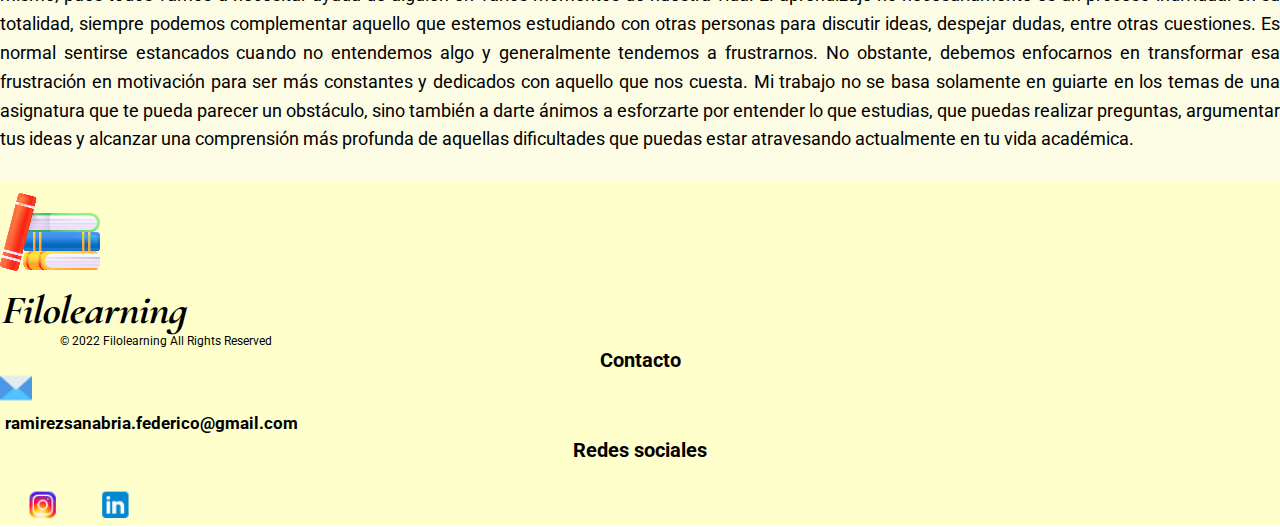
==== commit bb909b86: "Últimos retoques" ====
--- a/views/acerca_de_mi.html
+++ b/views/acerca_de_mi.html
@@ -16,124 +16,152 @@
 	<!-- Linkear archivo externo CSS -->
 	<link rel="stylesheet" href="../css/estilo.css">
 </head>
-<body class="container-fluid">
-	<header class="row headerAndFooterBackground">
-			<div class="col-lg-12 col-sm-12 col-12">	
-		    <nav class="navbar navbar-expand-lg navbar navbar-light" style="background-color: #ffffcc;">
-             <div class="container-fluid">
-                 <a class="navbar-brand tipografiaLogo" href="../index.html">
-                     <img src="../assets/img/logo_filolearning.png" alt="logo" class="logo">
+<body>
+	<!-- Inicio encabezado -->
+	<div class="container-fluid">
+	     <header class="row headerfooter__background">
+	 	     <!-- Logo + nav -->
+			   <div class="col-lg-12 col-sm-12 col-12">	
+		       <nav class="navbar navbar-expand-lg navbar navbar-light" style="background-color: #ffffcc;">
+                  <div class="container-fluid">
+                    <a class="navbar-brand tipografiaLogo" href="../index.html">
+                        <img src="../assets/img/logo_filolearning.png" alt="logo" class="logo">
                      Filolearning
-                 </a>
-                 <button class="navbar-toggler" type="button" data-bs-toggle="collapse" data-bs-target="#navbarNav" aria-controls="navbarNav" aria-expanded="false" aria-label="Toggle navigation">
-                   <span class="navbar-toggler-icon"></span>
-                </button>
-               <div class="collapse navbar-collapse" id="navbarNav">
-                 <ul class="navbar-nav nav nav-pills">
-                   <li class="nav-item">
-                     <a class="nav-link views" href="../index.html">INICIO</a>
-                   </li>
-                   <li class="nav-item">
-                     <a class="nav-link active views nav__anchor" aria-current="page" href="#">ACERCA DE MÍ</a>
-                   </li> 
-                   <li class="nav-item">
-                     <a class="nav-link views" href="servicios.html">SERVICIOS</a>
-                   </li>
-                   <li class="nav-item">
-                     <a class="nav-link views" href="asignaturas.html">ASIGNATURAS</a>
-                   </li>
-                   <li class="nav-item">
-                     <a class="nav-link views" href="contacto.html">CONTACTO</a>
-                   </li>
-                 </ul>
-               </div>
-            </div>
-        </nav>
-	</header>
-	<section class="row viewsBackground">
-		<div class="col-12 d-flex flex-column justify-content-center align-items-center">
-		   <h1 class="centrar">Conóceme</h1>
-     	   <img src="../assets/img/miimagen.png" alt="imagen Federico" class="main__imagen img-fluid border border-dark border border-4">
-		</div>
-	</section>
-	<section class="row viewsBackground">
-		<div class="col-12">
-			<h2 class="edicionEncabezados">¿Quién soy?</h2>  
-            <p class="edicionParrafos">
-        	  Me llamo Federico y soy estudiante de Ingeniería Química. Una de las razones que me llevaron a estudiar esta carrera es mi gusto hacia las ciencias exactas, en especial la matemática, una asignatura no muy querida por las personas. 
-        	  Soy una persona que le encanta aprender cosas nuevas constantemente y de distintos ámbitos, ya sea cultural, tecnológico, social, ambiental, idiomas, entre otros.
-            </p>
-		</div>
-	</section>
-	<section class="row viewsBackground">
-		<h2 class="edicionEncabezados">¿Como nació este sitio?</h2>
-            <p class="edicionParrafos">
-           	  Al finalizar mis estudios secundarios y al momento de iniciar la universidad decidí comenzar a dar clases particulares con el fin de poder empezar a ganar un poco de dinero y ayudar a otros a reforzar contenidos en asignaturas que estos requieran.
-              Me gusta que mis alumnos piensen las inquietudes que me presentan antes que estar yo hablando una hora entera y que todo termine siendo un monólogo. De esa manera, pude notar que a varias personas les agradaba mi forma de explicar y me recomendaban a otras personas.
-              Al tener mayor alcance decidí crear este sitio para poder ampliar mis servicios a una mayor cantidad de personas.
-            </p>
-	</section>
-	<section class="row viewsBackground">
-		<div class="col-12">
-			<h2 class="edicionEncabezados">¡Estoy para ayudarte!</h2>
-        	<p class="edicionParrafos">
-        	  En la primaria, secundaria e incluso en la universidad siempre me gustó darle una mano a mis compañeros si la solicitaban, e incluso me gustaba pedir ayuda yo mismo, pues todos vamos a necesitar ayuda de alguien en varios momentos de nuestra vida.
-        	  El aprendizaje no necesariamente es un proceso individual en su totalidad, siempre podemos complementar aquello que estemos estudiando con otras personas para discutir ideas, despejar dudas, entre otras cuestiones. Es normal sentirse estancados cuando no entendemos algo y generalmente tendemos a frustrarnos. No obstante, debemos enfocarnos en transformar esa frustración en motivación para ser más constantes y dedicados con aquello que nos cuesta.
-        	  Mi trabajo no se basa solamente en guiarte en los temas de una asignatura que te pueda parecer un obstáculo, sino también a darte ánimos a esforzarte por entender lo que estudias, que puedas realizar preguntas, argumentar tus ideas y alcanzar una comprensión más profunda de aquellas dificultades que puedas estar atravesando actualmente en tu vida académica. 
-        	</p>
-		</div>
-	</section>
-	<section class="row">
-		<div class="col-12 wow animate__animated animate__bounceInLeft oracionFinal">
-			<h3 class="edicionFrase">¡Aprender requiere de constancia y dedicación, no dudes en contactarme e intentar!</h3>
-		</div>
-	</section>
-	<footer class="row footerMobile headerAndFooterBackground">
-		<div class="col-lg-4 col-sm-12 col-12">
-			<a href="../index.html" class="logo__anchor d-flex flex-row align-items-end">
-    	       <img src="../assets/img/logo_filolearning.png" alt="logo" class="logo">
-               <p class="tipografiaLogo">Filolearning</p>
+                    </a>
+                    <button class="navbar-toggler" type="button" data-bs-toggle="collapse" data-bs-target="#navbarNav" aria-controls="navbarNav" aria-expanded="false" aria-label="Toggle navigation">
+                        <span class="navbar-toggler-icon"></span>
+                   </button>
+                   <div class="collapse navbar-collapse" id="navbarNav">
+                     <ul class="navbar-nav nav nav-pills">
+                       <li class="nav-item">
+                          <a class="nav-link views" href="../index.html">INICIO</a>
+                       </li>
+                       <li class="nav-item">
+                          <a class="nav-link active views nav__anchor" aria-current="page" href="#">ACERCA DE MÍ</a>
+                       </li> 
+                       <li class="nav-item">
+                          <a class="nav-link views" href="servicios.html">SERVICIOS</a>
+                       </li>
+                       <li class="nav-item">
+                          <a class="nav-link views" href="asignaturas.html">ASIGNATURAS</a>
+                       </li>
+                       <li class="nav-item">
+                          <a class="nav-link views" href="contacto.html">CONTACTO</a>
+                       </li>
+                     </ul>
+                  </div>
+              </div>
+           </nav>
+        <!-- Cierre logo + nav -->
+	     </header>
+  </div>
+  <!-- Fin encabezado -->
+  <!-- Inicio contenido principal -->
+  <main class="container-fluid views__background">
+     <!-- Imagen de presentación -->
+	   <section class="row">
+		   <div class="col-12 d-flex flex-column justify-content-center align-items-center">
+		      <h1 class="centrar">Conóceme</h1>
+     	    <img src="../assets/img/miimagen.png" alt="imagen Federico" class="main__imagen img-fluid border border-dark border border-4">
+		   </div>
+	   </section>
+	   <!-- Cierre imagen de presentación -->
+	   <!-- Apartados de presentación -->
+	   <section class="row">
+		   <div class="col-12">
+			   <h2 class="edicionEncabezados">¿Quién soy?</h2>  
+               <p class="edicionParrafos">
+        	     Me llamo Federico y soy estudiante de Ingeniería Química. Una de las razones que me llevaron a estudiar esta carrera es mi gusto hacia las ciencias exactas, en especial la matemática, una asignatura no muy querida por las personas. 
+        	     Soy una persona que le encanta aprender cosas nuevas constantemente y de distintos ámbitos, ya sea cultural, tecnológico, social, ambiental, idiomas, entre otros.
+               </p>
+		   </div>
+	   </section>
+	   <section class="row">
+	   	 <div class=col-12>
+		             <h2 class="edicionEncabezados">¿Como nació este sitio?</h2>
+                 <p class="edicionParrafos">
+           	     Al finalizar mis estudios secundarios y al momento de iniciar la universidad decidí comenzar a dar clases particulares con el fin de poder empezar a ganar un poco de dinero y ayudar a otros a reforzar contenidos en asignaturas que estos requieran.
+                 Me gusta que mis alumnos piensen las inquietudes que me presentan antes que estar yo hablando una hora entera y que todo termine siendo un monólogo. De esa manera, pude notar que a varias personas les agradaba mi forma de explicar y me recomendaban a otras personas.
+                 Al tener mayor alcance decidí crear este sitio para poder ampliar mis servicios a una mayor cantidad de personas.
+                 </p>
+       </div>          
+	   </section>
+	   <section class="row">
+		   <div class="col-12">
+			          <h2 class="edicionEncabezados">¡Estoy para ayudarte!</h2>
+        	      <p class="edicionParrafos">
+        	      En la primaria, secundaria e incluso en la universidad siempre me gustó darle una mano a mis compañeros si la solicitaban, e incluso me gustaba pedir ayuda yo mismo, pues todos vamos a necesitar ayuda de alguien en varios momentos de nuestra vida.
+        	      El aprendizaje no necesariamente es un proceso individual en su totalidad, siempre podemos complementar aquello que estemos estudiando con otras personas para discutir ideas, despejar dudas, entre otras cuestiones. Es normal sentirse estancados cuando no entendemos algo y generalmente tendemos a frustrarnos. No obstante, debemos enfocarnos en transformar esa frustración en motivación para ser más constantes y dedicados con aquello que nos cuesta.
+        	      Mi trabajo no se basa solamente en guiarte en los temas de una asignatura que te pueda parecer un obstáculo, sino también a darte ánimos a esforzarte por entender lo que estudias, que puedas realizar preguntas, argumentar tus ideas y alcanzar una comprensión más profunda de aquellas dificultades que puedas estar atravesando actualmente en tu vida académica. 
+        	      </p>
+		     </div>
+	    </section>
+	    <!-- Cierre apartados de presentación -->
+	    <!-- Frase motivacional -->
+	    <section class="row">
+		    <div class="col-12 wow animate__animated animate__bounceInLeft oracionFinal">
+			    <h3 class="edicionFrase">¡Aprender requiere de constancia y dedicación, no dudes en contactarme e intentar!</h3>
+		    </div>
+	    </section>
+	    <!-- Cierre frase motivacional -->
+ </main>
+ <!-- Fin contenido principal -->
+ <!-- Inicio pie de página -->
+ <div class="container-fluid"> 
+	<footer class="row footerMobile headerfooter__background">
+		<!-- Logo + copyright -->
+		<div class="col-lg-4 col-sm-12 col-12 footer__sections">
+			      <a href="../index.html" class="logo__anchor d-flex flex-row justify-content-center align-items-end">
+    	        <img src="../assets/img/logo_filolearning.png" alt="logo" class="logo">
+              <p class="tipografiaLogo">Filolearning</p>
             </a>
-            <div>
-                <p class="copyright__texto">© 2022 filolearning all rights reserved</p>
+            <div class="d-flex justify-content-center align-items-center">
+              <p class="copyright__texto">© 2022 filolearning all rights reserved</p>
             </div> 	
 		</div>
-		<div class="col-lg-4 col-sm-12 col-12 d-flex flex-column justify-content-center align-items-center">
-		  <div>	
-			<h3 class="contacto__texto">Contacto</h3>
-		  </div>	
-    	  <a href="https://wa.me/+541122857995" target="_blank" class="contacto__whatsapp d-flex flex-row">
-    	    <img src="../assets/img/whatsapp-logo.png" alt="logo whatsapp" class="whatsappLogo">
-    	    <p class="whatsapp">WhatsApp</p>
-    	  </a>
-    	  <a href="mailto:ramirezsanabria.federico@gmail.com" target="_blank" class="contacto__mail d-flex flex-row">
-    	  	 <img src="../assets/img/envelope-logo.png" alt="logo email" class="mailLogo"> 
-    	     <p class="mailDireccion">ramirezsanabria.federico@gmail.com</p>  	  
-    	  </a>  
+		<!-- Cierre logo + copyright -->
+		<!-- Contacto -->
+		<div class="col-lg-4 col-sm-12 col-12 d-flex flex-column justify-content-center align-items-center footer__sections">
+		        <div>	
+			        <h3 class="contacto__texto">Contacto</h3>
+		        </div>	
+    	      <a href="https://wa.me/+541122857995" target="_blank" class="contacto__whatsapp d-flex flex-row">
+    	        <img src="../assets/img/whatsapp-logo.png" alt="logo whatsapp" class="whatsappLogo">
+    	        <p class="whatsapp">WhatsApp</p>
+    	      </a>
+    	      <a href="mailto:ramirezsanabria.federico@gmail.com" target="_blank" class="contacto__mail d-flex flex-row">
+    	  	    <img src="../assets/img/envelope-logo.png" alt="logo email" class="mailLogo"> 
+    	        <p class="mailDireccion">ramirezsanabria.federico@gmail.com</p>  	  
+    	      </a>  
 		</div>
-		<div class="col-lg-4 col-sm-12 col-12 d-flex flex-column justify-content-center align-items-center">
-			<div>
+		<!-- Cierre contacto -->
+		<!-- Redes sociales -->
+		<div class="col-lg-4 col-sm-12 col-12 d-flex flex-column justify-content-center align-items-center footer__sections">
+			      <div>
     	        <h3 class="redes__texto">Redes sociales</h3>
-    	    </div>
-    	    <div class="redes__iconos">
-    	      <a href="https://www.facebook.com/federico.ramirez.7731" target="_blank">
+    	      </div>
+    	      <div class="redes__iconos">
+    	        <a href="https://www.facebook.com/federico.ramirez.7731" target="_blank">
     	          <img src="../assets/img/facebook-logo.png" alt="logo face" class="redes__facebook">
               </a>
               <a href="https://www.instagram.com/fede.ramirez01/" target="_blank">
     	          <img src="../assets/img/instagram-logo.png" alt="logo insta" class="redes__instagram">   
-    	      </a>
-    	      <a href="https://www.linkedin.com/in/federico-ramirez-sanabria/" target="_blank">
+    	        </a>
+    	        <a href="https://www.linkedin.com/in/federico-ramirez-sanabria/" target="_blank">
                 <img src="../assets/img/linkedin-logo.png" alt="logo_linkedin" class="redes__linkedin">
               </a>
-          </div> 
-		</div>
-	</footer>
+            </div> 
+		 </div>
+		 <!-- Fin redes sociales -->
+	 </footer>
+  </div>
+  <!-- Fin pie de página -->
 	<!-- Linkeo WOW JS -->
-   <script src="../js/wow.min.js"></script>
-   <script>
-        new WOW().init();
-   </script>
-   <!-- Linkeo JS Bootstrap -->
-   <script src="https://cdn.jsdelivr.net/npm/bootstrap@5.1.3/dist/js/bootstrap.bundle.min.js" integrity="sha384-ka7Sk0Gln4gmtz2MlQnikT1wXgYsOg+OMhuP+IlRH9sENBO0LRn5q+8nbTov4+1p" crossorigin="anonymous"></script>  
+  <script src="../js/wow.min.js"></script>
+  <script>
+       new WOW().init();
+  </script>
+  <!-- Linkeo JS Bootstrap -->
+  <script src="https://cdn.jsdelivr.net/npm/bootstrap@5.1.3/dist/js/bootstrap.bundle.min.js" integrity="sha384-ka7Sk0Gln4gmtz2MlQnikT1wXgYsOg+OMhuP+IlRH9sENBO0LRn5q+8nbTov4+1p" crossorigin="anonymous"></script>  
 </body>
 </html>--- a/css/estilo.css
+++ b/css/estilo.css
@@ -42,16 +42,12 @@
 	text-align: center;
 }
 
-.headerAndFooterBackground{
+.headerfooter__background{
 	background-color: #ffffcc;
 }
 
-.viewsBackground{
+.views__background{
 	background-color: #FDFCE5;
-}
-
-.viewContactoTexto{
-	margin-bottom: 0px;
 }
 
 /*Estilo footer*/
@@ -79,8 +75,12 @@
 
 /*Estilo INDEX*/
 
-.indexBackground{
+.index__background{
     background-color: #f2f2f2;
+}
+
+.section2__iconos{
+	margin-bottom: 40px;
 }
 
 .section2__texto{
@@ -201,6 +201,11 @@
 	flex-direction: row;
 }
 
+.whatsappLogo{
+	width: 32px;
+	height: 32px;
+}
+
 .whatsapp{
 	margin: 5px 0px 0px 0px;
 	padding: 5px;
@@ -214,7 +219,7 @@
 	flex-direction: column-reverse;
 }
 
-.footerSections{
+.footer__sections{
 	margin: 10px 0px;
 }
 
@@ -338,6 +343,7 @@
 	flex-direction: column-reverse;
 }
 }
+
 /*Media querie desktop*/
 
 @media only screen and (min-width: 992px){
